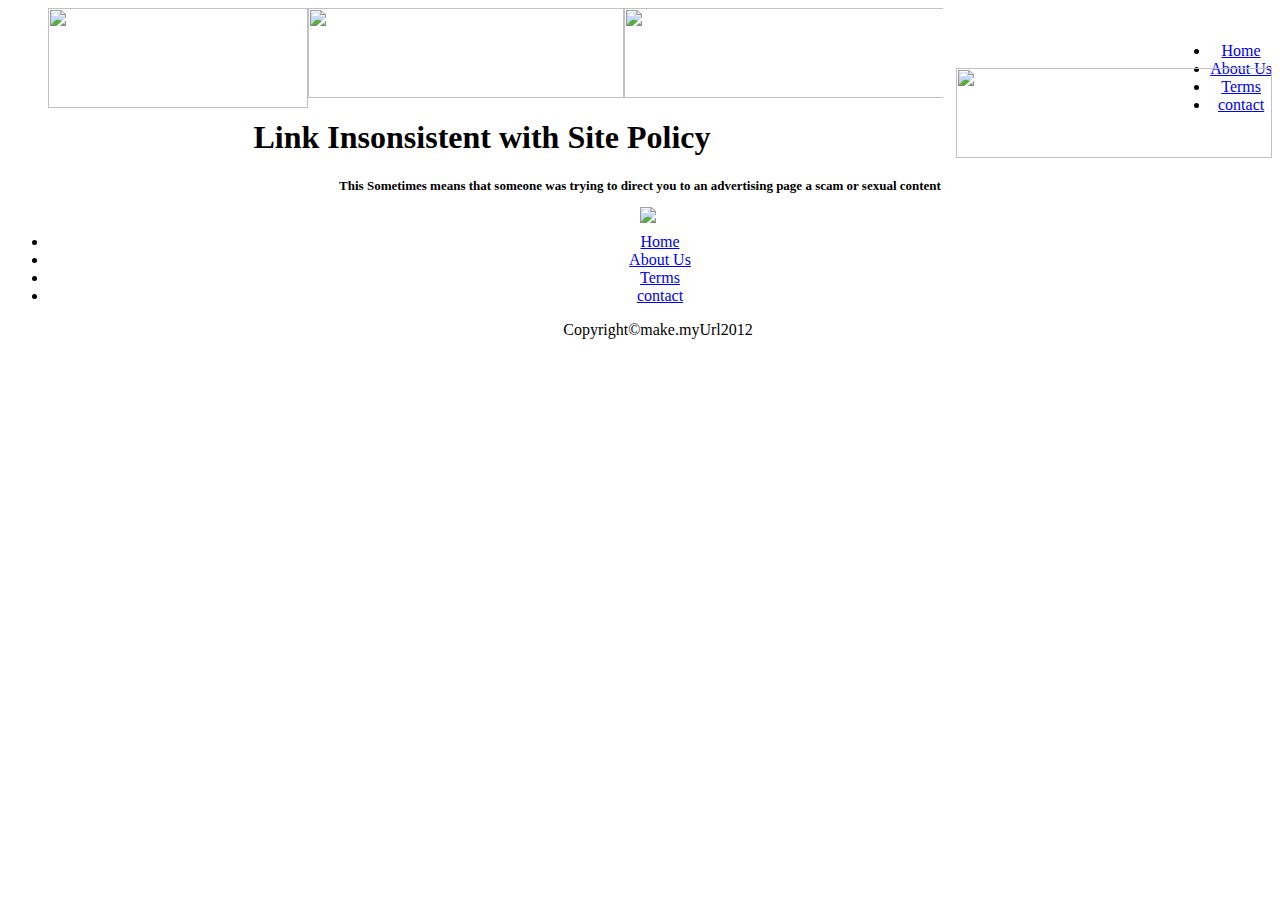
==== index.html @ ffa83fd9 "Adding pages" ====
<!DOCTYPE html PUBLIC "-//W3C//DTD XHTML 1.0 Transitional//EN" "http://www.w3.org/TR/xhtml1/DTD/xhtml1-transitional.dtd">

<html xmlns="http://www.w3.org/1999/xhtml">
<head>
    <title>make.myUrl-Inconsistent With Policy</title>
    <link href="/inconsistent-with-website/static/style.css" type="text/css" rel="Stylesheet" />
	<meta name="description" content="Insurance Policy Page">
</head>
<body>
<center>
   <div id="wrapper">
     <div class="header">
      <div style="widthq:20%; height:65px; float:left; padding-left:40px;">
          <img src="/inconsistent-with-website/static/images/logo1.png" style="width: 260px; height: 100px"/>
      </div>
     <div style="widthq:60%; height:60px; float:right"><br />
       <ul>
       <li><a class="active" href="http://www.make.my/">Home</a></li>
       <li><a href="http://www.make.my/static/pages/about_Us.html">About Us</a></li>
       <li><a href="http://www.make.my/static/pages/terms.html">Terms</a></li>
       <li><a href="http://www.make.my/static/pages/contact.html">contact</a></li>
       </ul>
     </div>
     </div>
     
     <div style="width:100%; height:auto;">
       
       <div style="width:100%; height:90px;">
          <div style="width:25%; height:auto; float:left;"><img alt="" src="/inconsistent-with-website/static/images/L_01.png" style="width: 100%x; height: 90px" /></div>
          <div style="width:25%; height:auto; float:left;"> <img alt="" src="/inconsistent-with-website/static/images/L_02.png" style="width: 100%; height: 90px" /></div>
          <div style="width:25%; height:auto; float:left;"> <img alt="" src="/inconsistent-with-website/static/images/L_03.png" style="width: 101%; height: 90px" /></div>
          <div style="width:25%; height:auto; float:right;"> <img alt="" src="/inconsistent-with-website/static/images/L_04.png" style="width:100%; height: 90px" /></div>
       
       </div>
     
     
     </div>
     
     <div class="box">
      
     <!--Strat TextArea-->
      <div id="scroller">
             <div class="text" style="text-align: center;">
             
                      <h1 style="text-align:center;margin-left : 0px;" >Link Insonsistent with Site Policy</h1> 
                       
                      <h3 style="font-size: 13px;text-align:center;margin-left : 0px;color:black;" >This Sometimes means that someone was trying to direct you to an advertising page a scam or sexual content</h3> <!--Insurance Stuff-->

					<div text-align:center><!--style = "height:250px;background-color=red;;">-->
						<script type="text/javascript"><!--
							google_ad_client = "";
							/* inconsistency_test2 */
							google_ad_slot = "";
							google_ad_width = 300;
							google_ad_height = 250;
							//-->
							</script>
							<script type="text/javascript"
							src="http://pagead2.googlesyndication.com/pagead/show_ads.js">
							</script>
							<script type="text/javascript"><!--
							google_ad_client = "";
							/* inconsistency_test2 */
							google_ad_slot = "";
							google_ad_width = 300;
							google_ad_height = 250;
							//-->
							</script>
							<script type="text/javascript"
							src="http://pagead2.googlesyndication.com/pagead/show_ads.js">
							</script>
							<img src = "/inconsistent-with-website/static/images/insurance_policy.png" style="position:fixed">
							<img src = "/inconsistent-with-website/static/images/insurance_policy_2.png" style="position:fixed">
					<div>
                      
                      
					  

                      <p style="width:90%; height:auto; padding:5px 5px 5px 5px; line-height:20px; text-align:center; font-family:Comic Sans MS; font-size:small; color:#000;">
                      
					 
                      <!--<h2 style="" href = "test">info@make.my</h2>-->
                      
                      </p>
             </div>
        </div>     
          <!--End TextArea-->
          
          
               <!--Strat Footer-->
     <div class="footer" >
        <ul>
       <li><a href="http://www.make.my/">Home</a></li>
       <li><a href="http://www.make.my/static/pages/about_Us.html">About Us</a></li>
       <li><a href="http://www.make.my/static/pages/terms.html">Terms</a></li>
       <li><a href="http://www.make.my/static/pages/contact.html">contact</a></li>
       </ul>
       
       &nbsp;&nbsp;&nbsp;&nbsp;&nbsp;&nbsp;&nbsp;&nbsp;
       Copyright&copy;make.myUrl2012
     </div>
        <!--End Footer-->
     
     
     </div> 
     
     <div style="clear:both;"></div>
     
     
   
   </div>

</center>

<!-- Start of StatCounter Code for Default Guide -->
<script type="text/javascript">
var sc_project=8740476; 
var sc_invisible=1; 
var sc_security="732ca07f"; 
var scJsHost = (("https:" == document.location.protocol) ?
"https://secure." : "http://www.");
document.write("<sc"+"ript type='text/javascript' src='" +
scJsHost+
"statcounter.com/counter/counter.js'></"+"script>");
</script>
<noscript><div class="statcounter"><a title="website
statistics" href="http://statcounter.com/"
target="_blank"><img class="statcounter"
src="http://c.statcounter.com/8740476/0/732ca07f/1/"
alt="website statistics"></a></div></noscript>
<!-- End of StatCounter Code for Default Guide -->

</body>
	


</html>
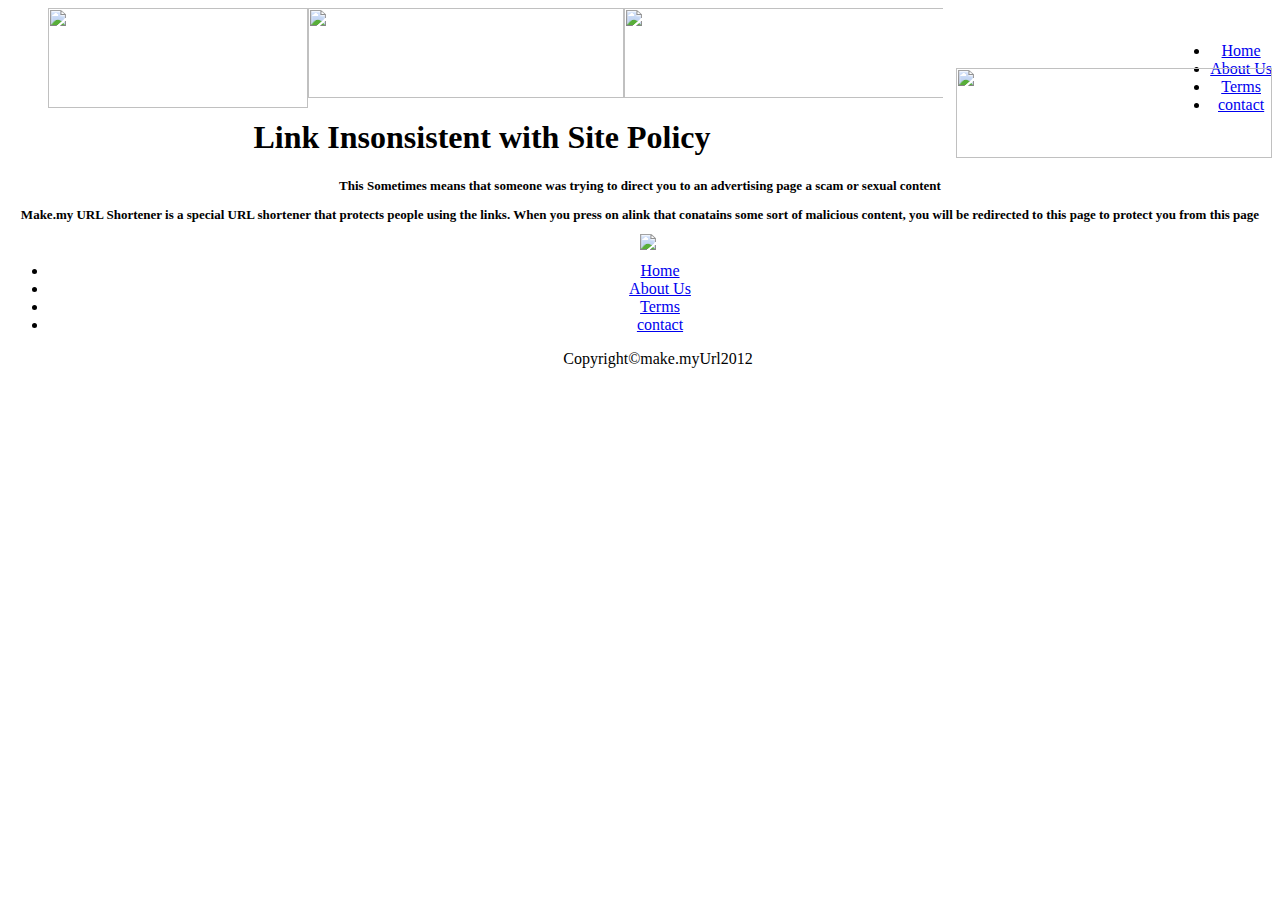
==== commit dcbadac8: "Adding pages" ====
--- a/index.html
+++ b/index.html
@@ -3,7 +3,7 @@
 <html xmlns="http://www.w3.org/1999/xhtml">
 <head>
     <title>make.myUrl-Inconsistent With Policy</title>
-    <link href="/inconsistent-with-website/static/style.css" type="text/css" rel="Stylesheet" />
+    <link href="/static/style.css" type="text/css" rel="Stylesheet" />
 	<meta name="description" content="Insurance Policy Page">
 </head>
 <body>
@@ -11,7 +11,7 @@
    <div id="wrapper">
      <div class="header">
       <div style="widthq:20%; height:65px; float:left; padding-left:40px;">
-          <img src="/inconsistent-with-website/static/images/logo1.png" style="width: 260px; height: 100px"/>
+          <img src="/static/images/logo1.png" style="width: 260px; height: 100px"/>
       </div>
      <div style="widthq:60%; height:60px; float:right"><br />
        <ul>
@@ -26,10 +26,10 @@
      <div style="width:100%; height:auto;">
        
        <div style="width:100%; height:90px;">
-          <div style="width:25%; height:auto; float:left;"><img alt="" src="/inconsistent-with-website/static/images/L_01.png" style="width: 100%x; height: 90px" /></div>
-          <div style="width:25%; height:auto; float:left;"> <img alt="" src="/inconsistent-with-website/static/images/L_02.png" style="width: 100%; height: 90px" /></div>
-          <div style="width:25%; height:auto; float:left;"> <img alt="" src="/inconsistent-with-website/static/images/L_03.png" style="width: 101%; height: 90px" /></div>
-          <div style="width:25%; height:auto; float:right;"> <img alt="" src="/inconsistent-with-website/static/images/L_04.png" style="width:100%; height: 90px" /></div>
+          <div style="width:25%; height:auto; float:left;"><img alt="" src="/static/images/L_01.png" style="width: 100%x; height: 90px" /></div>
+          <div style="width:25%; height:auto; float:left;"> <img alt="" src="/static/images/L_02.png" style="width: 100%; height: 90px" /></div>
+          <div style="width:25%; height:auto; float:left;"> <img alt="" src="/static/images/L_03.png" style="width: 101%; height: 90px" /></div>
+          <div style="width:25%; height:auto; float:right;"> <img alt="" src="/static/images/L_04.png" style="width:100%; height: 90px" /></div>
        
        </div>
      
@@ -69,8 +69,9 @@
 							<script type="text/javascript"
 							src="http://pagead2.googlesyndication.com/pagead/show_ads.js">
 							</script>
-							<img src = "/inconsistent-with-website/static/images/insurance_policy.png" style="position:fixed">
-							<img src = "/inconsistent-with-website/static/images/insurance_policy_2.png" style="position:fixed">
+							  <h2 style="font-size: 13px;text-align:center;margin-left : 0px;color:black;" >Make.my URL Shortener is a special URL shortener that protects people using the links. When you press on alink that conatains some sort of malicious  content, you will be redirected to this page to protect you from this page</h2> <!--Insurance Stuff-->
+							<img src = "/static/images/insurance_policy.png" style="position:fixed">
+							<img src = "/static/images/insurance_policy_2.png" style="position:fixed">
 					<div>
                       
                       
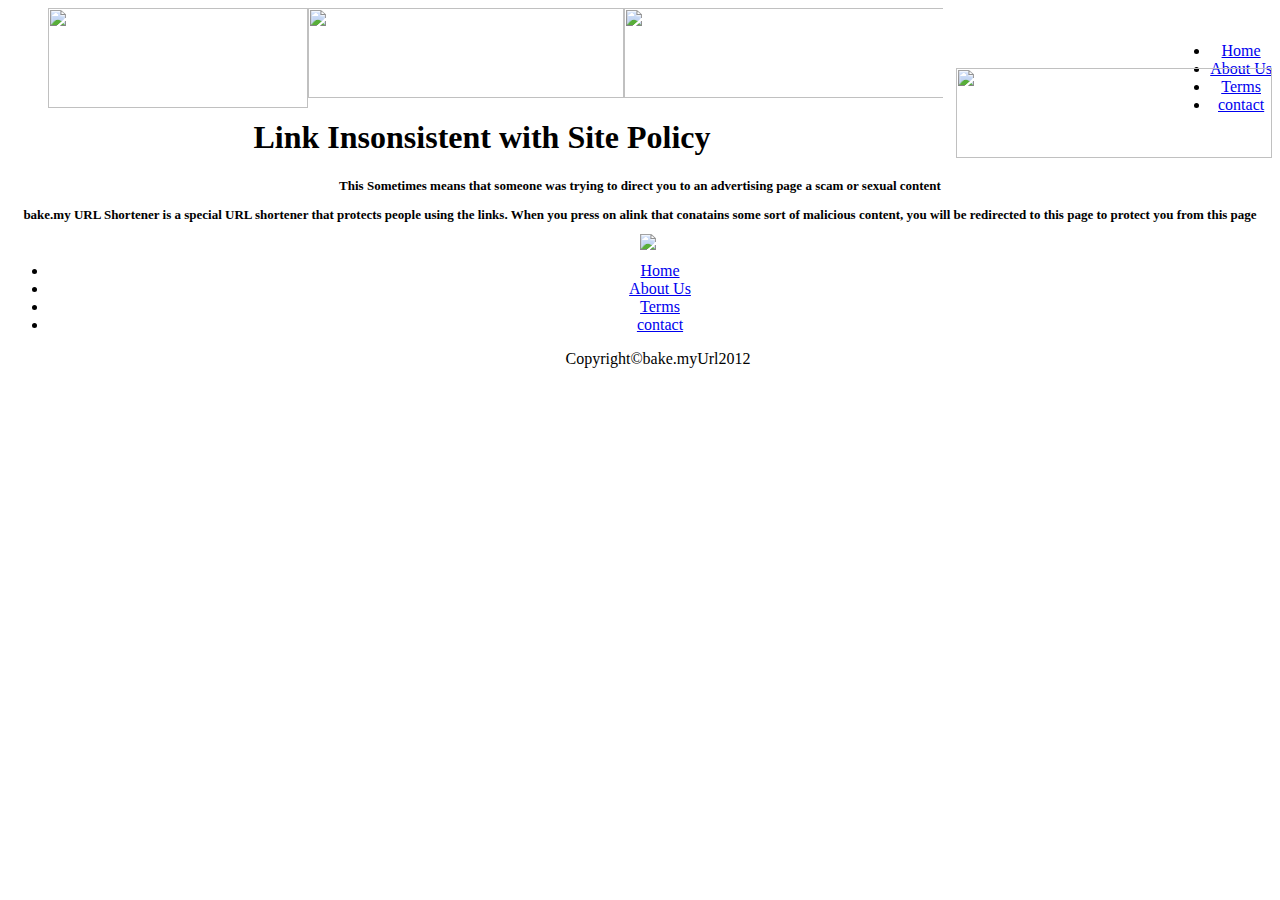
==== commit 9a8cf3ca: "Adding pages" ====
--- a/index.html
+++ b/index.html
@@ -2,7 +2,7 @@
 
 <html xmlns="http://www.w3.org/1999/xhtml">
 <head>
-    <title>make.myUrl-Inconsistent With Policy</title>
+    <title>bake.myUrl-Inconsistent With Policy</title>
     <link href="/static/style.css" type="text/css" rel="Stylesheet" />
 	<meta name="description" content="Insurance Policy Page">
 </head>
@@ -15,10 +15,10 @@
       </div>
      <div style="widthq:60%; height:60px; float:right"><br />
        <ul>
-       <li><a class="active" href="http://www.make.my/">Home</a></li>
-       <li><a href="http://www.make.my/static/pages/about_Us.html">About Us</a></li>
-       <li><a href="http://www.make.my/static/pages/terms.html">Terms</a></li>
-       <li><a href="http://www.make.my/static/pages/contact.html">contact</a></li>
+       <li><a class="active" href="http://www.bake.my/">Home</a></li>
+       <li><a href="/static/pages/about_Us.html">About Us</a></li>
+       <li><a href="/static/pages/terms.html">Terms</a></li>
+       <li><a href="/static/pages/contact.html">contact</a></li>
        </ul>
      </div>
      </div>
@@ -47,29 +47,7 @@
                       <h3 style="font-size: 13px;text-align:center;margin-left : 0px;color:black;" >This Sometimes means that someone was trying to direct you to an advertising page a scam or sexual content</h3> <!--Insurance Stuff-->
 
 					<div text-align:center><!--style = "height:250px;background-color=red;;">-->
-						<script type="text/javascript"><!--
-							google_ad_client = "";
-							/* inconsistency_test2 */
-							google_ad_slot = "";
-							google_ad_width = 300;
-							google_ad_height = 250;
-							//-->
-							</script>
-							<script type="text/javascript"
-							src="http://pagead2.googlesyndication.com/pagead/show_ads.js">
-							</script>
-							<script type="text/javascript"><!--
-							google_ad_client = "";
-							/* inconsistency_test2 */
-							google_ad_slot = "";
-							google_ad_width = 300;
-							google_ad_height = 250;
-							//-->
-							</script>
-							<script type="text/javascript"
-							src="http://pagead2.googlesyndication.com/pagead/show_ads.js">
-							</script>
-							  <h2 style="font-size: 13px;text-align:center;margin-left : 0px;color:black;" >Make.my URL Shortener is a special URL shortener that protects people using the links. When you press on alink that conatains some sort of malicious  content, you will be redirected to this page to protect you from this page</h2> <!--Insurance Stuff-->
+							  <h2 style="font-size: 13px;text-align:center;margin-left : 0px;color:black;" >bake.my URL Shortener is a special URL shortener that protects people using the links. When you press on alink that conatains some sort of malicious  content, you will be redirected to this page to protect you from this page</h2> <!--Insurance Stuff-->
 							<img src = "/static/images/insurance_policy.png" style="position:fixed">
 							<img src = "/static/images/insurance_policy_2.png" style="position:fixed">
 					<div>
@@ -80,7 +58,7 @@
                       <p style="width:90%; height:auto; padding:5px 5px 5px 5px; line-height:20px; text-align:center; font-family:Comic Sans MS; font-size:small; color:#000;">
                       
 					 
-                      <!--<h2 style="" href = "test">info@make.my</h2>-->
+                      <!--<h2 style="" href = "test">info@bake.my</h2>-->
                       
                       </p>
              </div>
@@ -91,14 +69,14 @@
                <!--Strat Footer-->
      <div class="footer" >
         <ul>
-       <li><a href="http://www.make.my/">Home</a></li>
-       <li><a href="http://www.make.my/static/pages/about_Us.html">About Us</a></li>
-       <li><a href="http://www.make.my/static/pages/terms.html">Terms</a></li>
-       <li><a href="http://www.make.my/static/pages/contact.html">contact</a></li>
+       <li><a href="http://www.bake.my/">Home</a></li>
+       <li><a href="http://www.bake.my/static/pages/about_Us.html">About Us</a></li>
+       <li><a href="http://www.bake.my/static/pages/terms.html">Terms</a></li>
+       <li><a href="http://www.bake.my/static/pages/contact.html">contact</a></li>
        </ul>
        
        &nbsp;&nbsp;&nbsp;&nbsp;&nbsp;&nbsp;&nbsp;&nbsp;
-       Copyright&copy;make.myUrl2012
+       Copyright&copy;bake.myUrl2012
      </div>
         <!--End Footer-->
      
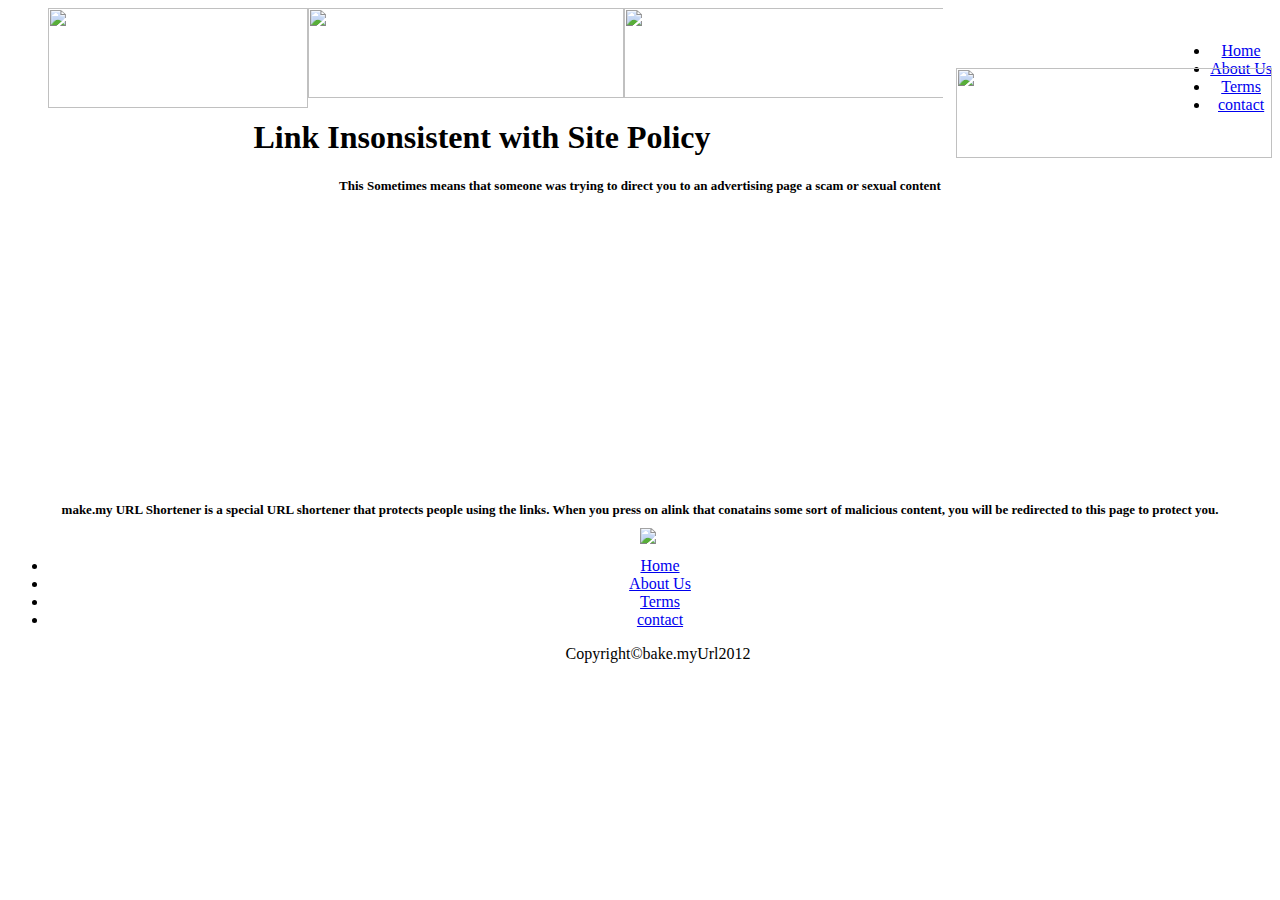
==== commit 9b84e744: "trying dfp" ====
--- a/index.html
+++ b/index.html
@@ -4,7 +4,32 @@
 <head>
     <title>bake.myUrl-Inconsistent With Policy</title>
     <link href="/static/style.css" type="text/css" rel="Stylesheet" />
-	<meta name="description" content="Insurance Policy Page">
+	<meta name="description" content="invalid with Policy Page">
+	<!--
+		<script type='text/javascript'>
+			var googletag = googletag || {};
+			googletag.cmd = googletag.cmd || [];
+			(function() {
+			var gads = document.createElement('script');
+			gads.async = true;
+			gads.type = 'text/javascript';
+			var useSSL = 'https:' == document.location.protocol;
+			gads.src = (useSSL ? 'https:' : 'http:') + 
+			'//www.googletagservices.com/tag/js/gpt.js';
+			var node = document.getElementsByTagName('script')[0];
+			node.parentNode.insertBefore(gads, node);
+			})();
+		</script>
+
+		<script type='text/javascript'>
+			googletag.cmd.push(function() {
+			googletag.defineSlot('/12437266/Bakemky_largesquare', [336, 280], 'div-gpt-ad-1402165059571-0').addService(googletag.pubads());
+			googletag.pubads().enableSingleRequest();
+			googletag.enableServices();
+			});
+	</script>
+	-->
+
 </head>
 <body>
 <center>
@@ -44,12 +69,78 @@
              
                       <h1 style="text-align:center;margin-left : 0px;" >Link Insonsistent with Site Policy</h1> 
                        
-                      <h3 style="font-size: 13px;text-align:center;margin-left : 0px;color:black;" >This Sometimes means that someone was trying to direct you to an advertising page a scam or sexual content</h3> <!--Insurance Stuff-->
-
+                      <h3 style="font-size: 13px;text-align:center;margin-left : 0px;color:black;" >This Sometimes means that someone was trying to direct you to an advertising page a scam or sexual content</h3>
+					<!-- Bakemky_largesquare 
+						<div id='div-gpt-ad-1402165059571-0' style='width:336px; height:280px;'>
+						<script type='text/javascript'>
+						googletag.cmd.push(function() { googletag.display('div-gpt-ad-1402165059571-0'); });
+						</script>
+						</div>
+					-->
+					<script>
+					  (function(i,s,o,g,r,a,m){i['GoogleAnalyticsObject']=r;i[r]=i[r]||function(){
+					  (i[r].q=i[r].q||[]).push(arguments)},i[r].l=1*new Date();a=s.createElement(o),
+					  m=s.getElementsByTagName(o)[0];a.async=1;a.src=g;m.parentNode.insertBefore(a,m)
+					  })(window,document,'script','//www.google-analytics.com/analytics.js','ga');
+
+					  ga('create', 'UA-51724084-1', 'bake.my');
+					  ga('send', 'pageview');
+
+					</script>
+
+					<script async src="//pagead2.googlesyndication.com/pagead/js/adsbygoogle.js"></script>
+						<!-- Square_bake.my -->
+						<ins class="adsbygoogle"
+							 style="display:inline-block;width:336px;height:280px"
+							 data-ad-client="ca-pub-4539647547597987"
+							 data-ad-slot="8127020757"></ins>
+						<script>
+						(adsbygoogle = window.adsbygoogle || []).push({});
+					</script>
+					<script async src="//pagead2.googlesyndication.com/pagead/js/adsbygoogle.js"></script>
+						<!-- Square_bake.my -->
+						<ins class="adsbygoogle"
+							 style="display:inline-block;width:336px;height:280px"
+							 data-ad-client="ca-pub-4539647547597987"
+							 data-ad-slot="8127020757"></ins>
+						<script>
+						(adsbygoogle = window.adsbygoogle || []).push({});
+					</script>	
+						
+					<!--
+					<script async src="//pagead2.googlesyndication.com/pagead/js/adsbygoogle.js"></script>
+						<!-- leaderboard_bake.my
+						<ins class="adsbygoogle"
+							 style="display:inline-block;width:728px;height:90px"
+							 data-ad-client="ca-pub-4539647547597987"
+							 data-ad-slot="7525785950"></ins>
+						<script>
+						(adsbygoogle = window.adsbygoogle || []).push({});
+						</script>
+						<script async src="//pagead2.googlesyndication.com/pagead/js/adsbygoogle.js"></script>
+						<!-- leaderboard_bake.my
+						<ins class="adsbygoogle"
+							 style="display:inline-block;width:728px;height:90px"
+							 data-ad-client="ca-pub-4539647547597987"
+							 data-ad-slot="7525785950"></ins>
+						<script>
+						(adsbygoogle = window.adsbygoogle || []).push({});
+						</script>
+						<form action="http://www.google.com" id="cse-search-box">
+						  <div>
+							<input type="hidden" name="cx" value="partner-pub-4539647547597987:5769851159" />
+							<input type="hidden" name="ie" value="UTF-8" />
+							<input type="text" name="q" size="55" />
+							<input type="submit" name="sa" value="Search" />
+						  </div>
+						</form>
+
+						<script type="text/javascript" src="http://www.google.com/coop/cse/brand?form=cse-search-box&amp;lang=en"></script>
+					-->
 					<div text-align:center><!--style = "height:250px;background-color=red;;">-->
-							  <h2 style="font-size: 13px;text-align:center;margin-left : 0px;color:black;" >bake.my URL Shortener is a special URL shortener that protects people using the links. When you press on alink that conatains some sort of malicious  content, you will be redirected to this page to protect you from this page</h2> <!--Insurance Stuff-->
-							<img src = "/static/images/insurance_policy.png" style="position:fixed">
-							<img src = "/static/images/insurance_policy_2.png" style="position:fixed">
+							  <h2 style="font-size: 13px;text-align:center;margin-left : 0px;color:black;" >make.my URL Shortener is a special URL shortener that protects people using the links. When you press on alink that conatains some sort of malicious  content, you will be redirected to this page to protect you.</h2>
+							<img src = "/static/images/p0.png" style="position:fixed">
+							<img src = "/static/images/p1.png" style="position:fixed">
 					<div>
                       
                       
